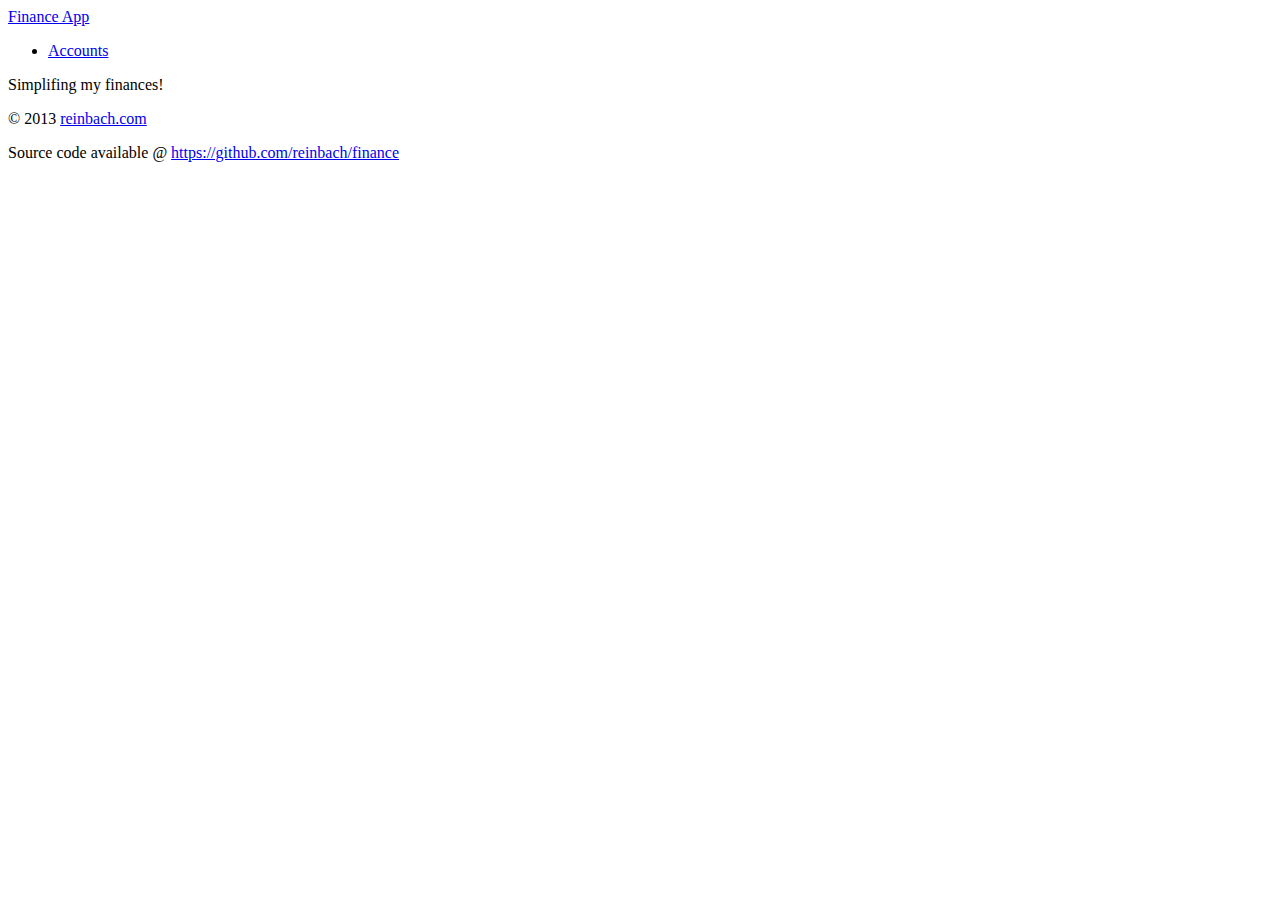
==== website/finance/app/index.html @ 017a8f99 "started to connect login page with API" ====
<!doctype html>
<html lang="en" ng-app="financeApp">
<head>
  <meta charset="utf-8">
  <title>Finance App</title>
  <link rel="stylesheet" href="css/bootstrap.min.css"/>
  <link rel="stylesheet" href="css/app.css"/>
</head>
<body>
  <div class="navbar navbar-inverse navbar-fixed-top">
    <div class="navbar-inner">
      <div class="container">
	<a class="brand" href="/">Finance App</a>
        <ul class="nav">
          <li><a href="#/accounts">Accounts</a></li>
        </ul>
      </div>
    </div>
  </div>

  <div class="container">
    <section id="main">
      <div ng-view></div>
    </section>
  </div>

  <footer class="footer">
    <div class="container">
      <p>Simplifing my finances!</p>
      <p>&copy; 2013 <a href="http://www.reinbach.com">reinbach.com</a></p>
      <p>Source code available @ <a href="https://github.com/reinbach/finance">https://github.com/reinbach/finance</a></p>
    </div>
  </footer>

  <!-- In production use:
  <script src="//ajax.googleapis.com/ajax/libs/angularjs/1.0.2/angular.min.js"></script>
  -->
  <script src="lib/angular/angular.js"></script>
  <script src="lib/angular/angular-resource.js"></script>
  <script src="js/app.js"></script>
  <script src="js/services.js"></script>
  <script src="js/controllers.js"></script>
  <script src="js/filters.js"></script>
  <script src="js/directives.js"></script>
</body>
</html>
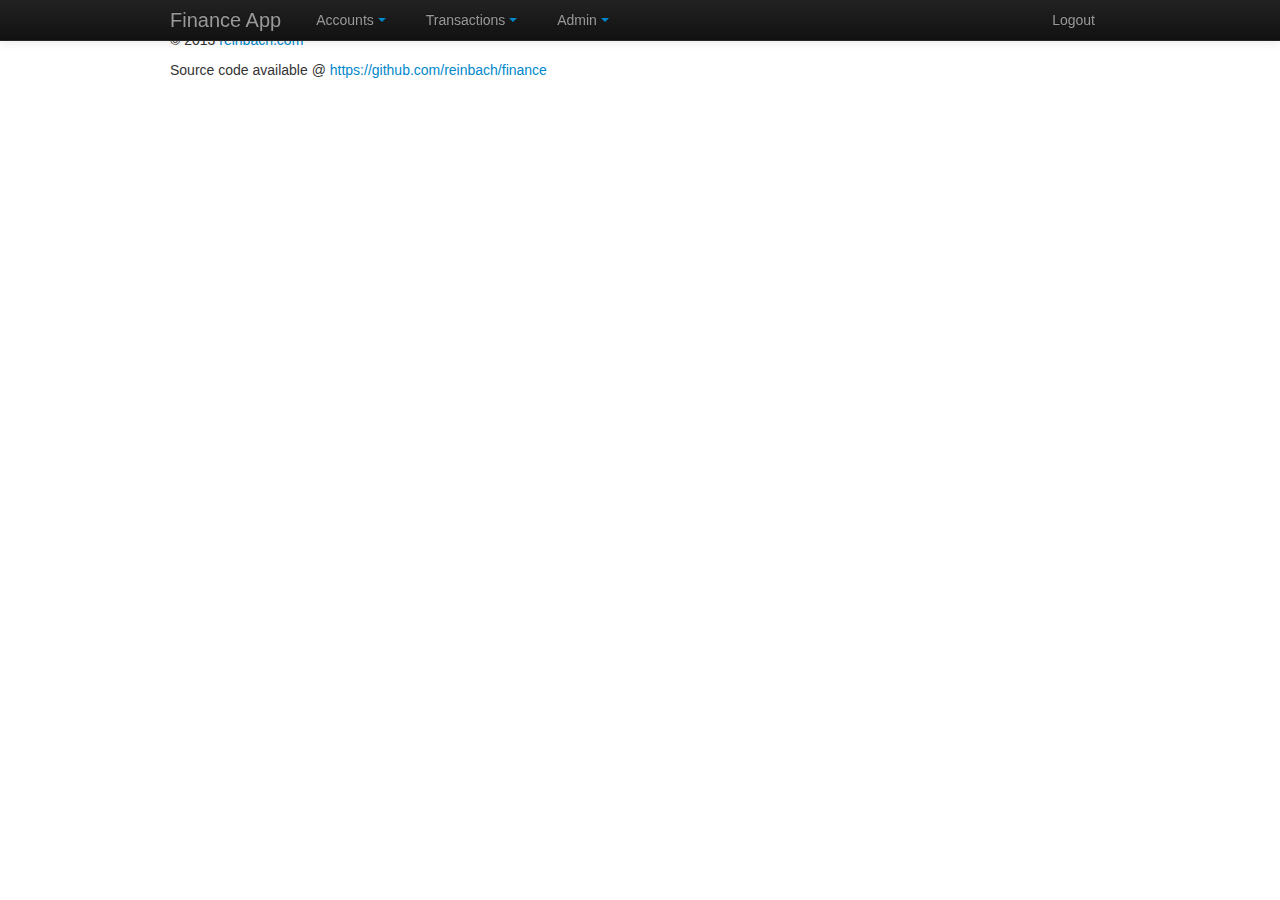
==== commit 5bb013ab: "moved transaction link to its own menu" ====
--- a/website/finance/app/index.html
+++ b/website/finance/app/index.html
@@ -1,9 +1,12 @@
 <!doctype html>
-<html lang="en" ng-app="financeApp">
+<html lang="en" ng-app="financeApp" ng-controller="financeCtrl">
 <head>
   <meta charset="utf-8">
   <title>Finance App</title>
+  <link rel="icon" href="img/favicon.ico">
   <link rel="stylesheet" href="css/bootstrap.min.css"/>
+  <link rel="stylesheet" href="css/angular-ui.min.css"/>
+  <link rel="stylesheet" href="css/jquery-ui-1.10.1.smoothness.min.css"/>
   <link rel="stylesheet" href="css/app.css"/>
 </head>
 <body>
@@ -11,8 +14,33 @@
     <div class="navbar-inner">
       <div class="container">
 	<a class="brand" href="/">Finance App</a>
-        <ul class="nav">
-          <li><a href="#/accounts">Accounts</a></li>
+        <ul class="nav" ng-hide="secure">
+          <li>
+            <a class="dropdown-toggle" href="#/accounts">Accounts <b class="caret"></b></a>
+            <ul class="dropdown-menu">
+              <li><a href="#/accounts">Summary</a></li>
+              <li><a href="#/accounts/add">Add Account</a></li>
+            </ul>
+          </li>
+        </ul>
+        <ul class="nav" ng-hide="secure">
+          <li>
+            <a class="dropdown-toggle" href="#/transactions">Transactions <b class="caret"></b></a>
+            <ul class="dropdown-menu">
+              <li><a href="#/transactions/add">Add Transaction</a></li>
+            </ul>
+          </li>
+        </ul>
+        <ul class="nav" ng-hide="secure">
+          <li>
+            <a class="dropdown-toggle" href="#/admin">Admin <b class="caret"></b></a>
+            <ul class="dropdown-menu">
+              <li><a href="#/account/types">Account Types</a></li>
+            </ul>
+          </li>
+        </ul>
+        <ul class="nav pull-right" ng-hide="secure">
+          <li><a href="#/logout" ng-click="logout()">Logout</a></li>
         </ul>
       </div>
     </div>
@@ -35,8 +63,12 @@
   <!-- In production use:
   <script src="//ajax.googleapis.com/ajax/libs/angularjs/1.0.2/angular.min.js"></script>
   -->
-  <script src="lib/angular/angular.js"></script>
-  <script src="lib/angular/angular-resource.js"></script>
+  <script src="lib/jquery/jquery-1.9.1.min.js"></script>
+  <script src="lib/jquery/jquery-ui-1.10.1.date.min.js"></script>
+  <script src="lib/angular/angular.min.js"></script>
+  <script src="lib/angular/angular-resource.min.js"></script>
+  <script src="lib/angular/angular-cookies.min.js"></script>
+  <script src="lib/angular-ui/angular-ui.min.js"></script>
   <script src="js/app.js"></script>
   <script src="js/services.js"></script>
   <script src="js/controllers.js"></script>
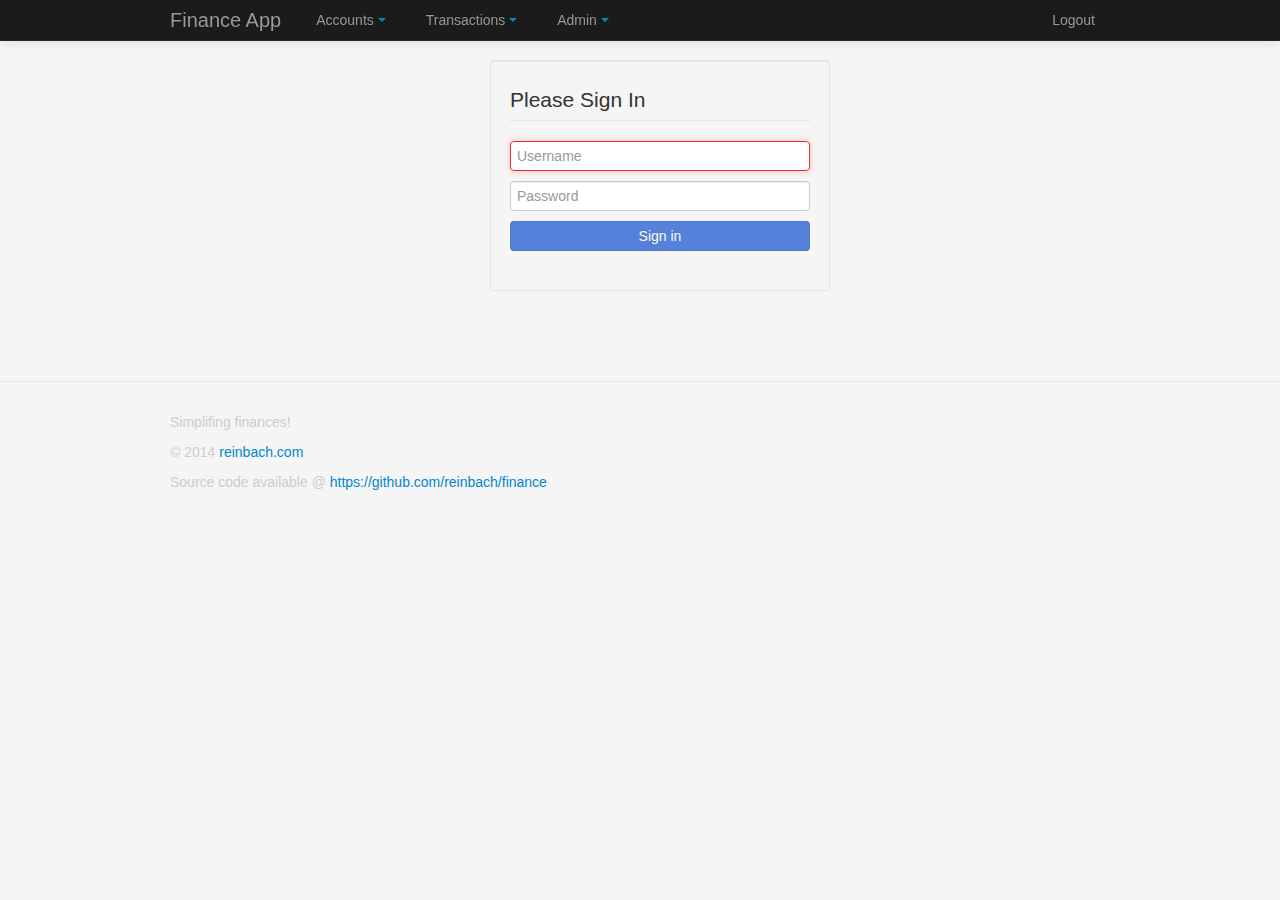
==== commit 642e39f5: "updated angularjs to 1.2" ====
--- a/website/finance/app/index.html
+++ b/website/finance/app/index.html
@@ -1,19 +1,28 @@
 <!doctype html>
-<html lang="en" ng-app="financeApp" ng-controller="financeCtrl">
+<html lang="en" ng-app="financeApp" ng-controller="financeControllers">
 <head>
   <meta charset="utf-8">
   <title>Finance App</title>
   <link rel="icon" href="img/favicon.ico">
   <link rel="stylesheet" href="css/bootstrap.min.css"/>
   <link rel="stylesheet" href="css/angular-ui.min.css"/>
-  <link rel="stylesheet" href="css/jquery-ui-1.10.1.smoothness.min.css"/>
   <link rel="stylesheet" href="css/app.css"/>
+  <script src="lib/angular/angular.min.js"></script>
+  <script src="lib/angular/angular-route.min.js"></script>
+  <script src="lib/angular/angular-resource.min.js"></script>
+  <script src="lib/angular/angular-cookies.min.js"></script>
+  <script src="lib/angular-ui/ui-bootstrap-tpls-0.10.0.min.js"></script>
+  <script src="js/app.js"></script>
+  <script src="js/controllers.js"></script>
+  <script src="js/services.js"></script>
+  <script src="js/filters.js"></script>
+  <script src="js/directives.js"></script>
 </head>
 <body>
   <div class="navbar navbar-inverse navbar-fixed-top">
     <div class="navbar-inner">
       <div class="container">
-	<a class="brand" href="/">Finance App</a>
+        <a class="brand" href="/">Finance App</a>
         <ul class="nav" ng-hide="secure">
           <li>
             <a class="dropdown-toggle" href="#/accounts">Accounts <b class="caret"></b></a>
@@ -28,6 +37,7 @@
             <a class="dropdown-toggle" href="#/transactions">Transactions <b class="caret"></b></a>
             <ul class="dropdown-menu">
               <li><a href="#/transactions/add">Add Transaction</a></li>
+              <li><a href="#/transactions/upload">Upload Transaction</a></li>
             </ul>
           </li>
         </ul>
@@ -48,31 +58,16 @@
 
   <div class="container">
     <section id="main">
-      <div ng-view></div>
+      <div ng-view class="view-animate"></div>
     </section>
   </div>
 
   <footer class="footer">
     <div class="container">
-      <p>Simplifing my finances!</p>
-      <p>&copy; 2013 <a href="http://www.reinbach.com">reinbach.com</a></p>
+      <p>Simplifing finances!</p>
+      <p>&copy; 2014 <a href="http://www.reinbach.com">reinbach.com</a></p>
       <p>Source code available @ <a href="https://github.com/reinbach/finance">https://github.com/reinbach/finance</a></p>
     </div>
   </footer>
-
-  <!-- In production use:
-  <script src="//ajax.googleapis.com/ajax/libs/angularjs/1.0.2/angular.min.js"></script>
-  -->
-  <script src="lib/jquery/jquery-1.9.1.min.js"></script>
-  <script src="lib/jquery/jquery-ui-1.10.1.date.min.js"></script>
-  <script src="lib/angular/angular.min.js"></script>
-  <script src="lib/angular/angular-resource.min.js"></script>
-  <script src="lib/angular/angular-cookies.min.js"></script>
-  <script src="lib/angular-ui/angular-ui.min.js"></script>
-  <script src="js/app.js"></script>
-  <script src="js/services.js"></script>
-  <script src="js/controllers.js"></script>
-  <script src="js/filters.js"></script>
-  <script src="js/directives.js"></script>
 </body>
 </html>
--- a/website/finance/app/css/app.css
+++ b/website/finance/app/css/app.css
@@ -0,0 +1,33 @@
+/* app css stylesheet */
+
+body {
+    padding-top: 60px;
+    background-color: #F5F5F5;
+}
+
+.footer, .navbar.navbar-inverse div {
+    background-image: url("../img/concrete_wall.png");
+}
+
+.footer {
+    color: #ccc;
+    border-top: 1px solid #E5E5E5;
+    margin-top: 70px;
+    padding: 30px 0;
+    height: 200px;
+}
+
+input.ng-invalid.ng-dirty {
+    border-color: #E9322D;
+    color: #E9322D;
+    box-shadow: 0 0 6px #F8B9B7;
+}
+
+.help-inline.error {
+    color: #E9322D;
+}
+
+.file-names {
+    border: 1px dashed #e3e3e3;
+    margin-top: 20px;
+}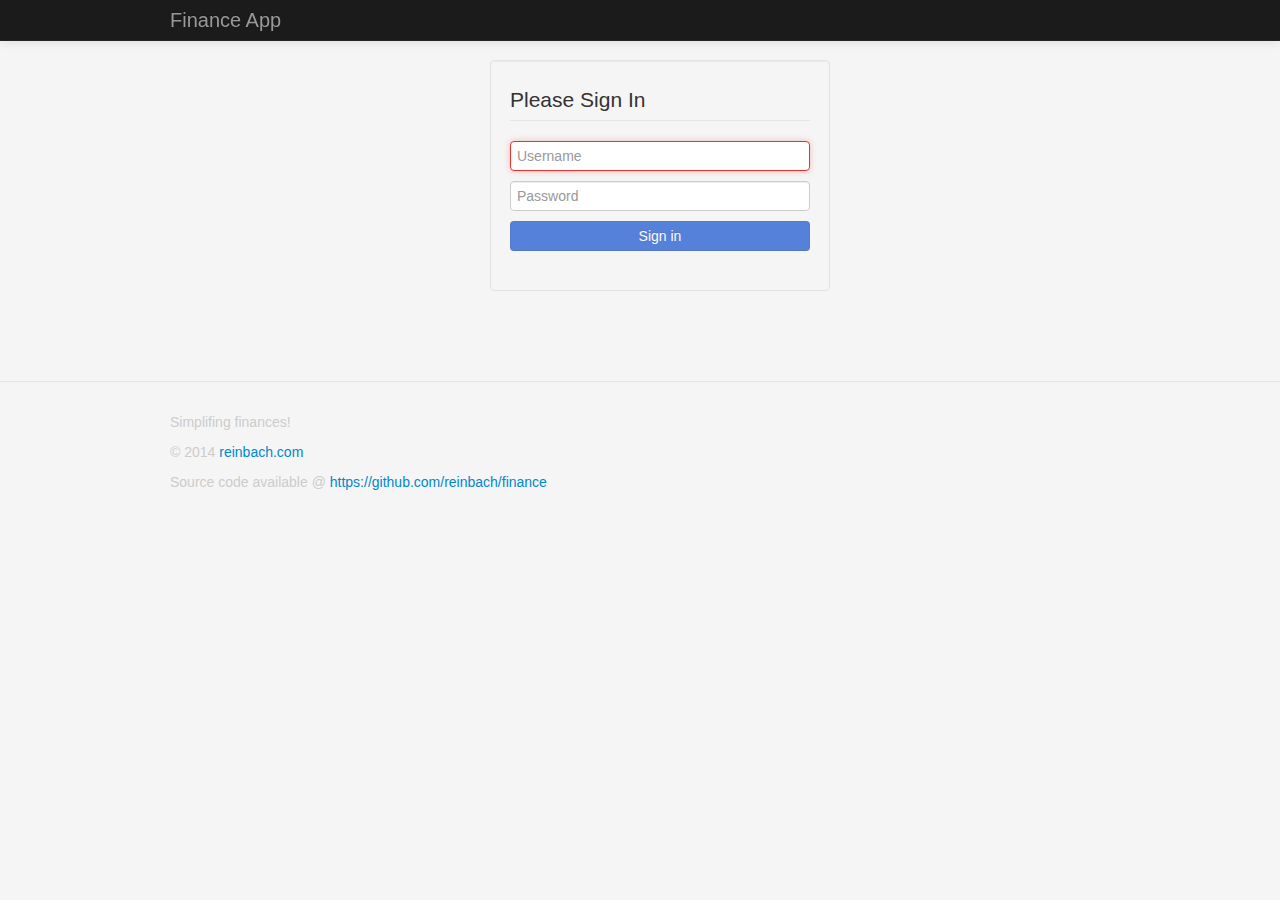
==== commit fc73a4f4: "cleaned up login/logout and setting of secure expression" ====
--- a/website/finance/app/index.html
+++ b/website/finance/app/index.html
@@ -23,7 +23,7 @@
     <div class="navbar-inner">
       <div class="container">
         <a class="brand" href="/">Finance App</a>
-        <ul class="nav" ng-hide="secure">
+        <ul class="nav" ng-show="secure">
           <li>
             <a class="dropdown-toggle" href="#/accounts">Accounts <b class="caret"></b></a>
             <ul class="dropdown-menu">
@@ -32,7 +32,7 @@
             </ul>
           </li>
         </ul>
-        <ul class="nav" ng-hide="secure">
+        <ul class="nav" ng-show="secure">
           <li>
             <a class="dropdown-toggle" href="#/transactions">Transactions <b class="caret"></b></a>
             <ul class="dropdown-menu">
@@ -41,7 +41,7 @@
             </ul>
           </li>
         </ul>
-        <ul class="nav" ng-hide="secure">
+        <ul class="nav" ng-show="secure">
           <li>
             <a class="dropdown-toggle" href="#/admin">Admin <b class="caret"></b></a>
             <ul class="dropdown-menu">
@@ -49,7 +49,7 @@
             </ul>
           </li>
         </ul>
-        <ul class="nav pull-right" ng-hide="secure">
+        <ul class="nav pull-right" ng-show="secure">
           <li><a href="#/logout" ng-click="logout()">Logout</a></li>
         </ul>
       </div>
